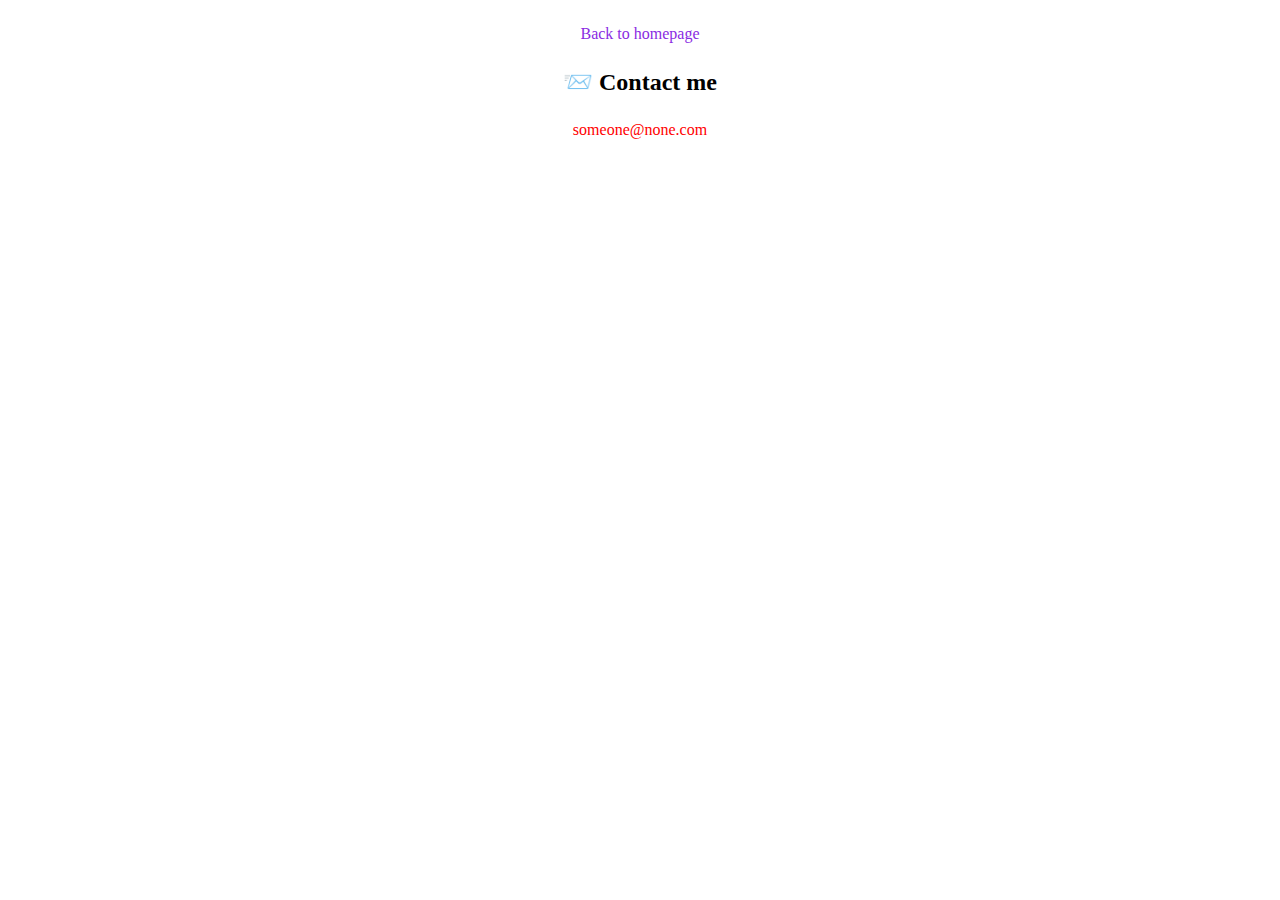
==== contact.html @ 7c622538 "created multiple webpages simple website" ====
<!DOCTYPE html>
<html lang="en">
  <head>
    <meta charset="UTF-8" />
    <meta http-equiv="X-UA-Compatible" content="IE=edge" />
    <meta name="viewport" content="width=device-width, initial-scale=1.0" />
    <link
      href="https://cdn.jsdelivr.net/npm/bootstrap@5.2.0-beta1/dist/css/bootstrap.min.css"
      rel="stylesheet"
      integrity="sha384-0evHe/X+R7YkIZDRvuzKMRqM+OrBnVFBL6DOitfPri4tjfHxaWutUpFmBp4vmVor"
      crossorigin="anonymous"
    />
    <link rel="stylesheet" href="/src/styles.css" />
    <title>Contact me</title>
  </head>
  <body>
    <a href="/index.html" class="mb-5">Back to homepage</a>
    <h2>📨 Contact me</h2>
    <a href="mailto:someone@none.com" class="mail-link mt-4"
      >someone@none.com</a
    >
  </body>
</html>
---- src/styles.css ----
body {
  margin-top: 25px;
}
h2,
p,
a {
  display: flex;
  justify-content: space-evenly;
  text-align: center;
  margin-bottom: 25px;
}
a {
  color: blueviolet;
  text-decoration: none;
}
.mail-link {
  color: red;
}
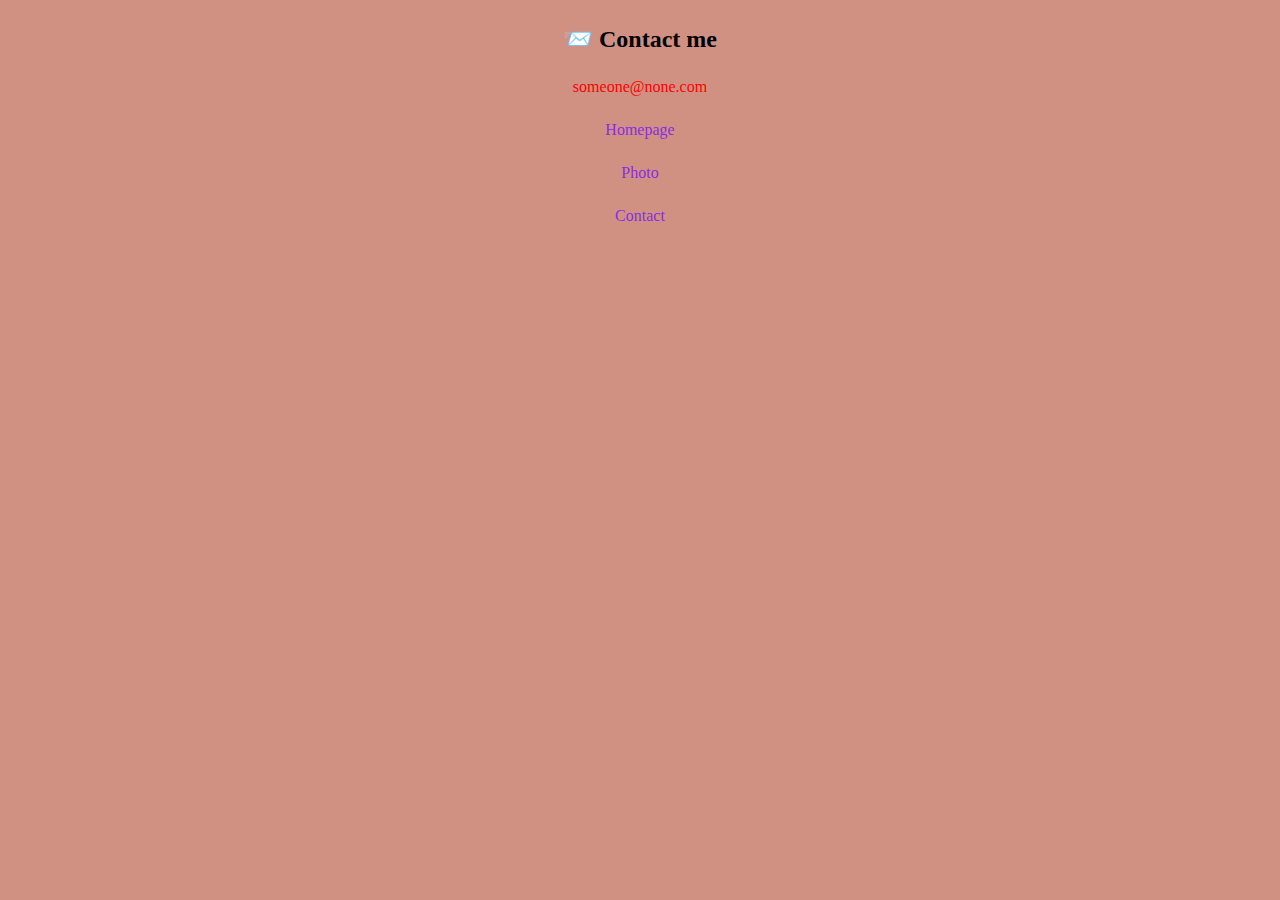
==== commit 49fc69e2: "added footer to contact and photo html pages" ====
--- a/contact.html
+++ b/contact.html
@@ -14,10 +14,19 @@
     <title>Contact me</title>
   </head>
   <body>
-    <a href="/index.html" class="mb-5">Back to homepage</a>
+   
     <h2>📨 Contact me</h2>
     <a href="mailto:someone@none.com" class="mail-link mt-4"
       >someone@none.com</a
     >
+     <footer>
+    <div class="container">
+      <div class="row">
+        <div class="col-4"><a href="/">Homepage</a></div>
+        <div class="col-4"><a href="/photo.html">Photo</a></div>
+
+        <div class="col-4"><a href="/contact.html">Contact</a></div>
+      </div>
+      </footer>
   </body>
 </html>
--- a/src/styles.css
+++ b/src/styles.css
@@ -1,5 +1,6 @@
 body {
-  margin-top: 25px;
+  margin: 25px 60px;
+  background-color: #d09183;
 }
 h2,
 p,
@@ -7,12 +8,15 @@
   display: flex;
   justify-content: space-evenly;
   text-align: center;
-  margin-bottom: 25px;
+  margin: 25px auto;
 }
 a {
   color: blueviolet;
   text-decoration: none;
 }
+img {
+  max-width: 100px;
+}
 .mail-link {
   color: red;
 }
